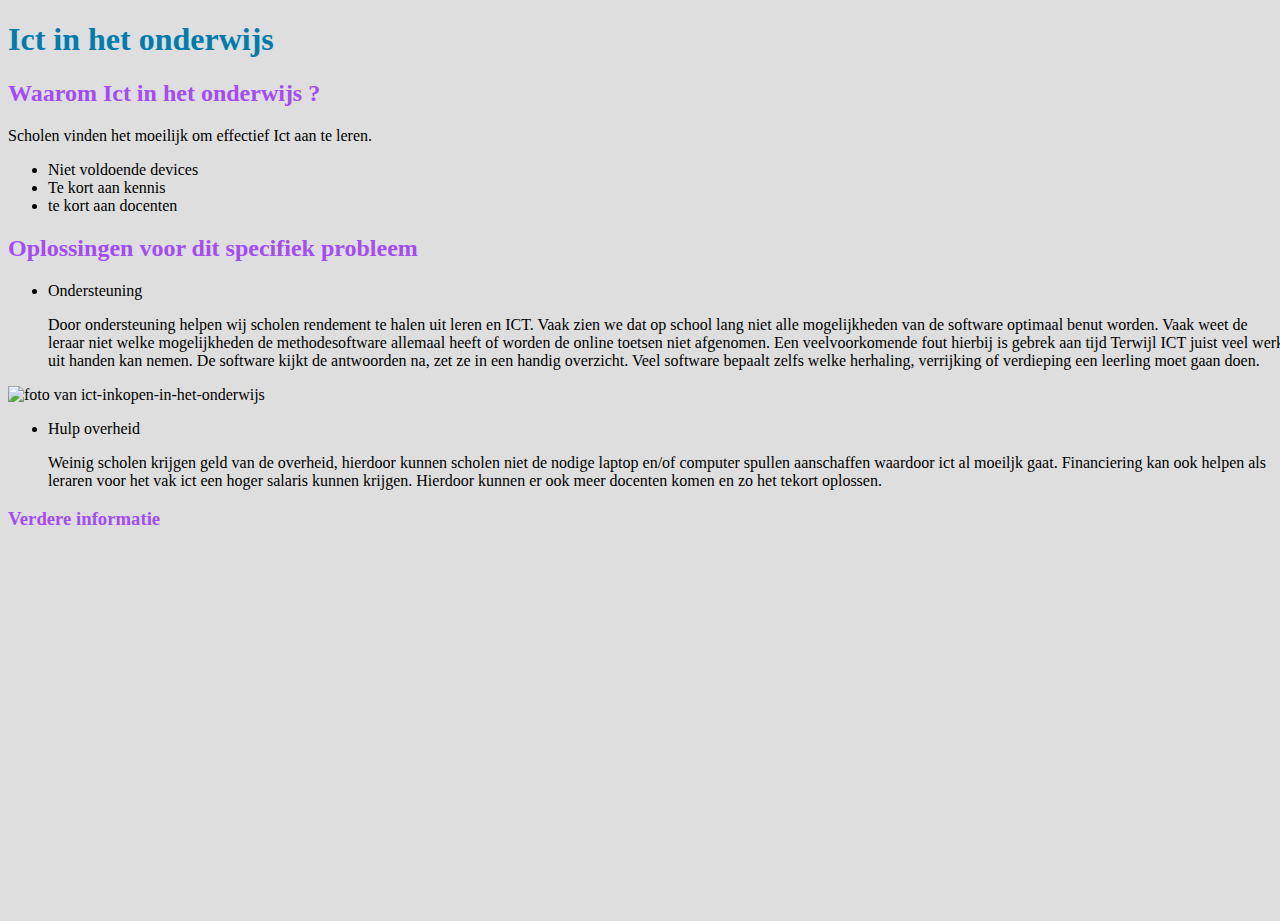
==== index.html @ 6270d378 "ik heb h3 naar color:#a34cf6  gemaakt" ====
<!DOCTYPE html>
<html>

<head>
 
  <title> Ict in het onderwijs</title>
  <link rel="stylesheet" href="style.css">

</head>

<body>

  <h1> Ict in het onderwijs</h1>

  <h2>Waarom Ict in het onderwijs ?</h2>
  <p>Scholen vinden het moeilijk om effectief Ict aan te leren.</p>
  <ul>
    <li> Niet voldoende devices</li>
    <li> Te kort aan kennis</li>
    <li>te kort aan docenten</li>
  </ul>

  <h2> Oplossingen voor dit specifiek probleem</h2>
  <ul>
    <li>Ondersteuning</li>
    <p> Door ondersteuning helpen wij scholen rendement te halen uit leren en ICT. Vaak zien we dat op school lang niet
      alle mogelijkheden van de software optimaal benut worden. Vaak weet de leraar niet welke mogelijkheden de
      methodesoftware allemaal heeft of worden de online toetsen niet afgenomen. Een veelvoorkomende fout hierbij is
      gebrek aan tijd Terwijl ICT juist veel werk uit handen kan nemen. De software kijkt de antwoorden na, zet ze in een
      handig overzicht. Veel software bepaalt zelfs welke herhaling, verrijking of verdieping een leerling moet gaan
      doen.</p>

  </ul>
<img class="image" src="https://www.kennisnet.nl/app/uploads/kennisnet/ict-infrastructuur/Afbeeldingen/ict-inkopen-in-het-onderwijs.jpg" alt="foto van ict-inkopen-in-het-onderwijs" title="aap">
<ul>
  <li> Hulp overheid</li>
<p> Weinig scholen krijgen geld van de overheid, hierdoor kunnen scholen niet de nodige laptop en/of computer spullen aanschaffen waardoor ict al moeiljk gaat. Financiering kan ook helpen als leraren voor het vak ict een hoger salaris kunnen krijgen. Hierdoor kunnen er ook meer docenten komen en zo het tekort oplossen. </p>  
</ul>
<h3>Verdere informatie</h3>






</body>
</html>
---- style.css ----
html, body {
  height: 100%;
  width: 100%;
}

.image{
  width:400px;  
}
body{
  background-color:#dedede;
}
h1{
  color:#007dad
}
h2{color:#a34cf6}
h3{color:#a34cf6}
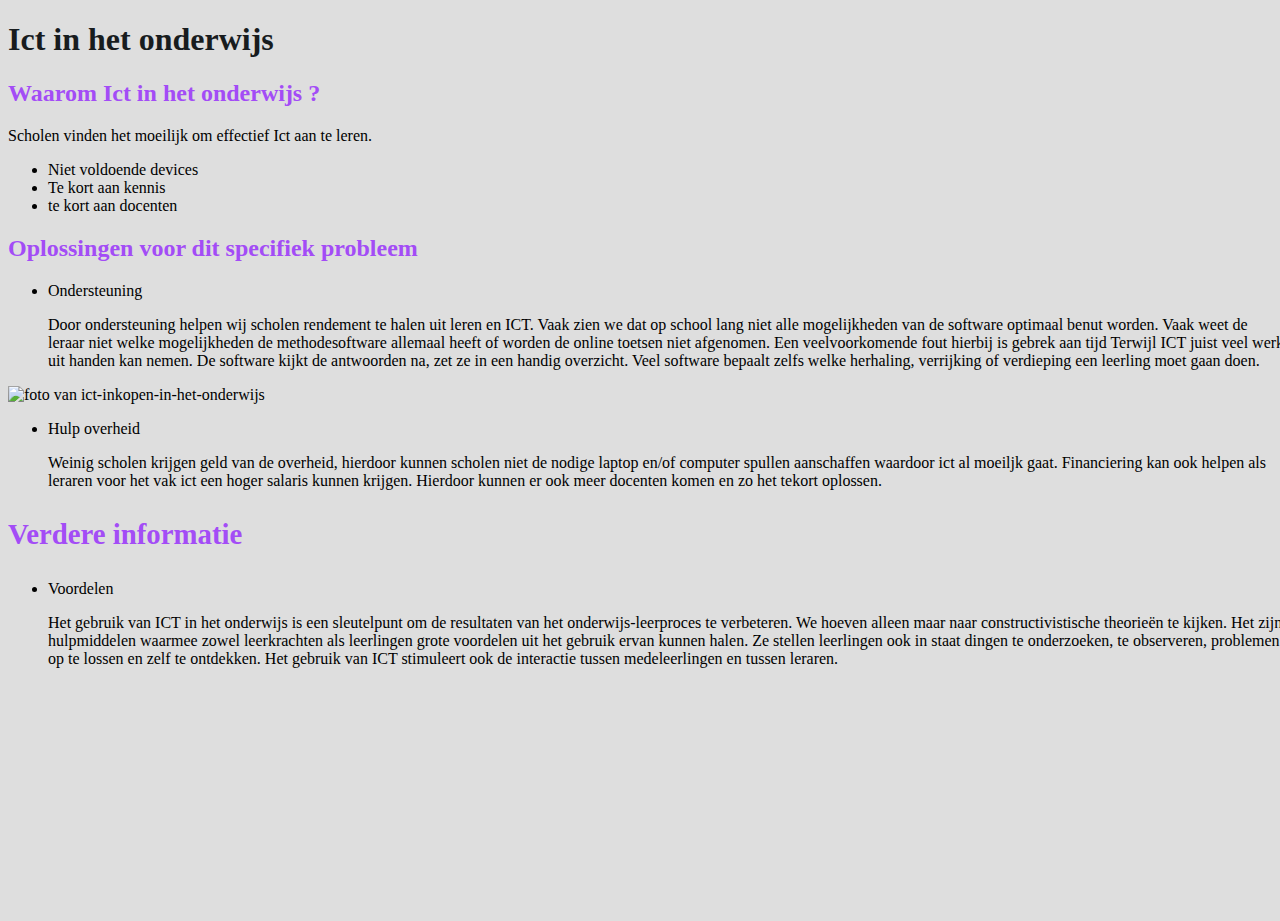
==== commit cd006b50: "h3 paragraaf gevuld met info" ====
--- a/index.html
+++ b/index.html
@@ -1,5 +1,6 @@
 <!DOCTYPE html>
 <html>
+
 
 <head>
  
@@ -37,6 +38,12 @@
 <p> Weinig scholen krijgen geld van de overheid, hierdoor kunnen scholen niet de nodige laptop en/of computer spullen aanschaffen waardoor ict al moeiljk gaat. Financiering kan ook helpen als leraren voor het vak ict een hoger salaris kunnen krijgen. Hierdoor kunnen er ook meer docenten komen en zo het tekort oplossen. </p>  
 </ul>
 <h3>Verdere informatie</h3>
+  <ul>
+    <li>Voordelen</li>
+    <p>Het gebruik van ICT in het onderwijs is een sleutelpunt om de resultaten van het onderwijs-leerproces te verbeteren. We hoeven alleen maar naar constructivistische theorieën te kijken. Het zijn hulpmiddelen waarmee zowel leerkrachten als leerlingen grote voordelen uit het gebruik ervan kunnen halen.
+
+Ze stellen leerlingen ook in staat dingen te onderzoeken, te observeren, problemen op te lossen en zelf te ontdekken. Het gebruik van ICT stimuleert ook de interactie tussen medeleerlingen en tussen leraren.</p>
+  </ul>
 
 
 
--- a/style.css
+++ b/style.css
@@ -10,7 +10,8 @@
   background-color:#dedede;
 }
 h1{
-  color:#007dad
+  color:#181c1e
 }
 h2{color:#a34cf6}
-h3{color:#a34cf6}+h3{color:#a34cf6}
+h3{font-size: 1.8em;}ul {
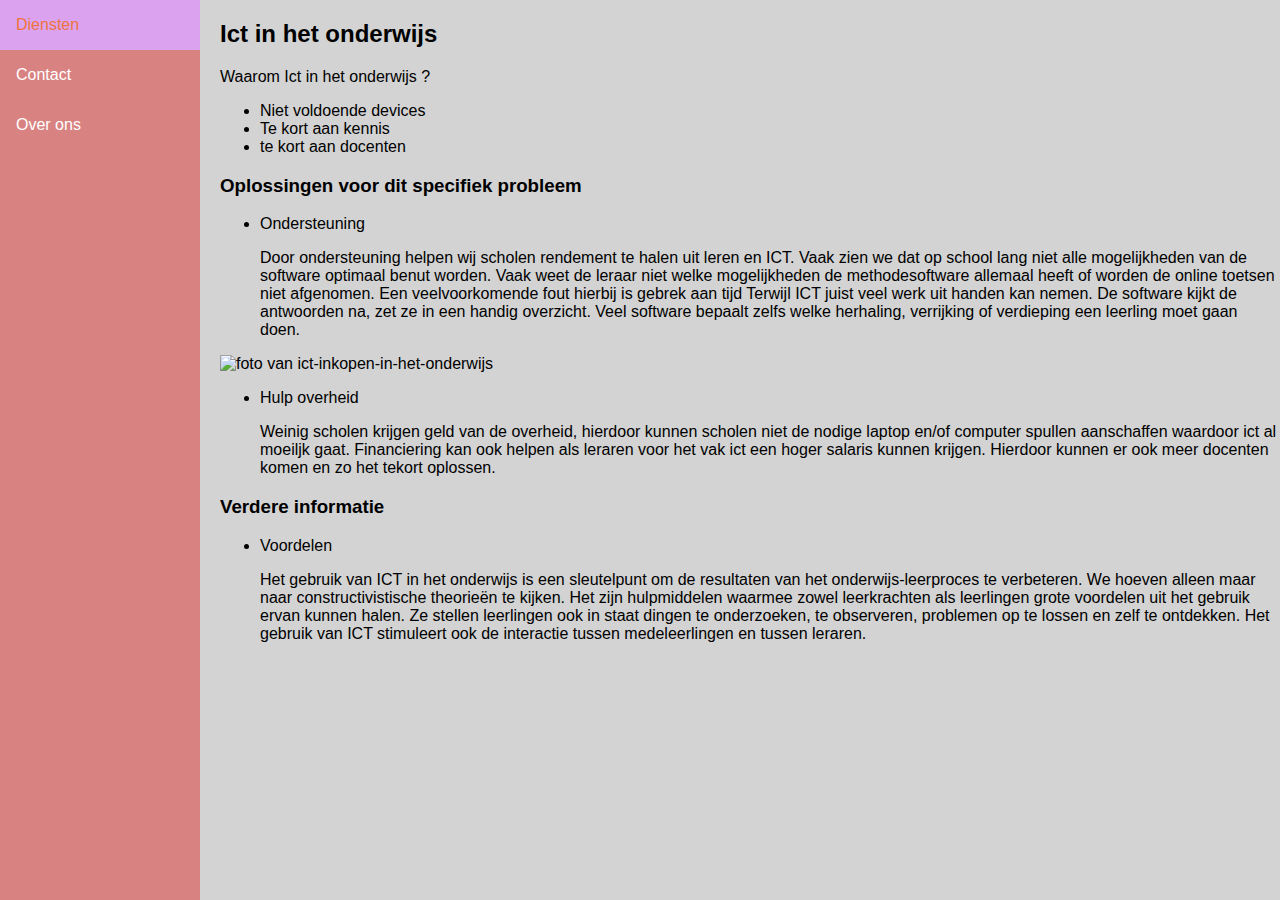
==== commit f5fe647b: "heb een nav toegevoegd" ====
--- a/index.html
+++ b/index.html
@@ -1,54 +1,82 @@
 <!DOCTYPE html>
-<html>
-
+<html lang="en">
 
 <head>
- 
   <title> Ict in het onderwijs</title>
+  <meta charset="utf-8">
+  <meta name="viewport" content="width=device-width, initial-scale=1">
   <link rel="stylesheet" href="style.css">
 
 </head>
 
 <body>
 
-  <h1> Ict in het onderwijs</h1>
+  <div class="sidenav">
+    <a href="#">Diensten</a>
+    <a href="#">Contact</a>
+    <a href="#">Over ons</a>
+  </div>
 
-  <h2>Waarom Ict in het onderwijs ?</h2>
-  <p>Scholen vinden het moeilijk om effectief Ict aan te leren.</p>
-  <ul>
-    <li> Niet voldoende devices</li>
-    <li> Te kort aan kennis</li>
-    <li>te kort aan docenten</li>
-  </ul>
+  <div class="content">
+    <h2> Ict in het onderwijs</h2>
+    <p>Waarom Ict in het onderwijs ?</p>
+    <ul>
+      <li> Niet voldoende devices</li>
+      <li> Te kort aan kennis</li>
+      <li>te kort aan docenten</li>
+    </ul>
+    <h3> Oplossingen voor dit specifiek probleem</h3>
+    <ul>
+      <li>Ondersteuning</li>
+      <p> Door ondersteuning helpen wij scholen rendement te halen uit leren en ICT. Vaak zien we dat op school lang
+        niet
+        alle mogelijkheden van de software optimaal benut worden. Vaak weet de leraar niet welke mogelijkheden de
+        methodesoftware allemaal heeft of worden de online toetsen niet afgenomen. Een veelvoorkomende fout hierbij is
+        gebrek aan tijd Terwijl ICT juist veel werk uit handen kan nemen. De software kijkt de antwoorden na, zet ze in
+        een
+        handig overzicht. Veel software bepaalt zelfs welke herhaling, verrijking of verdieping een leerling moet gaan
+        doen.</p>
 
-  <h2> Oplossingen voor dit specifiek probleem</h2>
-  <ul>
-    <li>Ondersteuning</li>
-    <p> Door ondersteuning helpen wij scholen rendement te halen uit leren en ICT. Vaak zien we dat op school lang niet
-      alle mogelijkheden van de software optimaal benut worden. Vaak weet de leraar niet welke mogelijkheden de
-      methodesoftware allemaal heeft of worden de online toetsen niet afgenomen. Een veelvoorkomende fout hierbij is
-      gebrek aan tijd Terwijl ICT juist veel werk uit handen kan nemen. De software kijkt de antwoorden na, zet ze in een
-      handig overzicht. Veel software bepaalt zelfs welke herhaling, verrijking of verdieping een leerling moet gaan
-      doen.</p>
+    </ul>
+    <img class="image"
+      src="https://www.kennisnet.nl/app/uploads/kennisnet/ict-infrastructuur/Afbeeldingen/ict-inkopen-in-het-onderwijs.jpg"
+      alt="foto van ict-inkopen-in-het-onderwijs" title="aap">
+    <ul>
+      <li> Hulp overheid</li>
+      <p> Weinig scholen krijgen geld van de overheid, hierdoor kunnen scholen niet de nodige laptop en/of computer
+        spullen aanschaffen waardoor ict al moeiljk gaat. Financiering kan ook helpen als leraren voor het vak ict een
+        hoger salaris kunnen krijgen. Hierdoor kunnen er ook meer docenten komen en zo het tekort oplossen. </p>
+    </ul>
+    <h3>Verdere informatie</h3>
+    <ul>
+      <li>Voordelen</li>
+      <p>Het gebruik van ICT in het onderwijs is een sleutelpunt om de resultaten van het onderwijs-leerproces te
+        verbeteren. We hoeven alleen maar naar constructivistische theorieën te kijken. Het zijn hulpmiddelen waarmee
+        zowel leerkrachten als leerlingen grote voordelen uit het gebruik ervan kunnen halen.
 
-  </ul>
-<img class="image" src="https://www.kennisnet.nl/app/uploads/kennisnet/ict-infrastructuur/Afbeeldingen/ict-inkopen-in-het-onderwijs.jpg" alt="foto van ict-inkopen-in-het-onderwijs" title="aap">
-<ul>
-  <li> Hulp overheid</li>
-<p> Weinig scholen krijgen geld van de overheid, hierdoor kunnen scholen niet de nodige laptop en/of computer spullen aanschaffen waardoor ict al moeiljk gaat. Financiering kan ook helpen als leraren voor het vak ict een hoger salaris kunnen krijgen. Hierdoor kunnen er ook meer docenten komen en zo het tekort oplossen. </p>  
-</ul>
-<h3>Verdere informatie</h3>
-  <ul>
-    <li>Voordelen</li>
-    <p>Het gebruik van ICT in het onderwijs is een sleutelpunt om de resultaten van het onderwijs-leerproces te verbeteren. We hoeven alleen maar naar constructivistische theorieën te kijken. Het zijn hulpmiddelen waarmee zowel leerkrachten als leerlingen grote voordelen uit het gebruik ervan kunnen halen.
-
-Ze stellen leerlingen ook in staat dingen te onderzoeken, te observeren, problemen op te lossen en zelf te ontdekken. Het gebruik van ICT stimuleert ook de interactie tussen medeleerlingen en tussen leraren.</p>
-  </ul>
+        Ze stellen leerlingen ook in staat dingen te onderzoeken, te observeren, problemen op te lossen en zelf te
+        ontdekken. Het gebruik van ICT stimuleert ook de interactie tussen medeleerlingen en tussen leraren.</p>
+    </ul>
 
 
 
 
 
 
+
+
+
+
+
+
+
+
+
+
+
+  </div>
+
+
 </body>
+
 </html>--- a/style.css
+++ b/style.css
@@ -1,17 +1,46 @@
-html, body {
+* {
+  box-sizing: border-box;
+}
+
+body {
+  margin: 0;
+  font-family: Arial, Helvetica, sans-serif;
+}
+
+/* Style the side navigation */
+.sidenav {
   height: 100%;
-  width: 100%;
+  width: 200px;
+  position: fixed;
+  z-index: 1;
+  top: 0;
+  left: 0;
+  background-color: #d98282;
+  overflow-x: hidden;
+}
+
+
+/* Side navigation links */
+.sidenav a {
+  color: white;
+  padding: 16px;
+  text-decoration: none;
+  display: block;
+}
+
+/* Change color on hover */
+.sidenav a:hover {
+  background-color: #dba3ef;
+  color: #ee733f;
+}
+
+/* Style the content */
+.content {
+  margin-left: 200px;
+  padding-left: 20px;
 }
 
 .image{
-  width:400px;  
+  width:350px;
 }
-body{
-  background-color:#dedede;
-}
-h1{
-  color:#181c1e
-}
-h2{color:#a34cf6}
-h3{color:#a34cf6}
-h3{font-size: 1.8em;}ul {
+Body{background: lightgrey;}
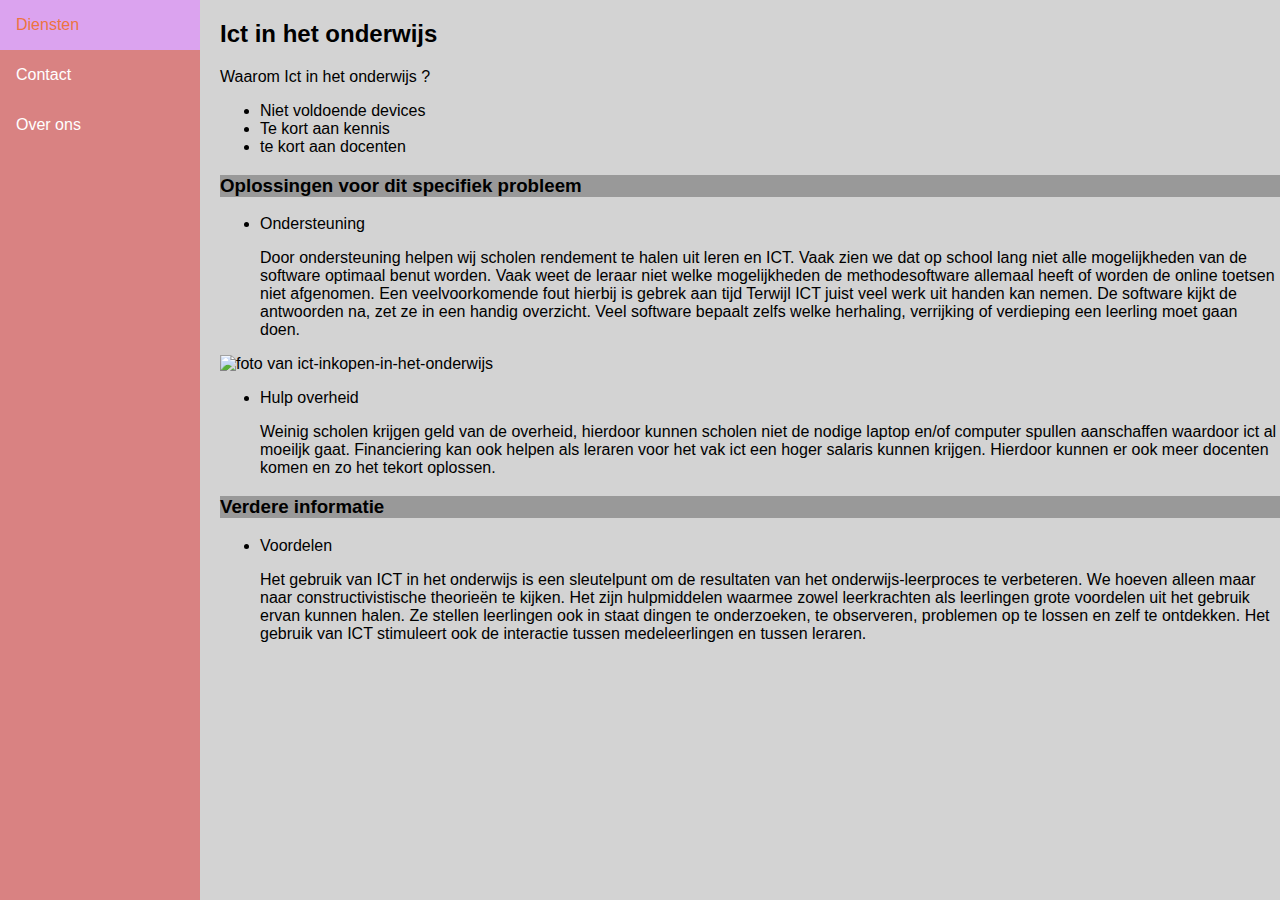
==== commit 4496825e: "heb pagina "Contact" en "over ons" toegevoegd" ====
--- a/index.html
+++ b/index.html
@@ -13,8 +13,8 @@
 
   <div class="sidenav">
     <a href="#">Diensten</a>
-    <a href="#">Contact</a>
-    <a href="#">Over ons</a>
+    <a href="/Contact.html">Contact</a>
+    <a href="/over-ons.html">Over ons</a>
   </div>
 
   <div class="content">
--- a/style.css
+++ b/style.css
@@ -44,3 +44,4 @@
   width:350px;
 }
 Body{background: lightgrey;}
+h3{background-color: #999999;}
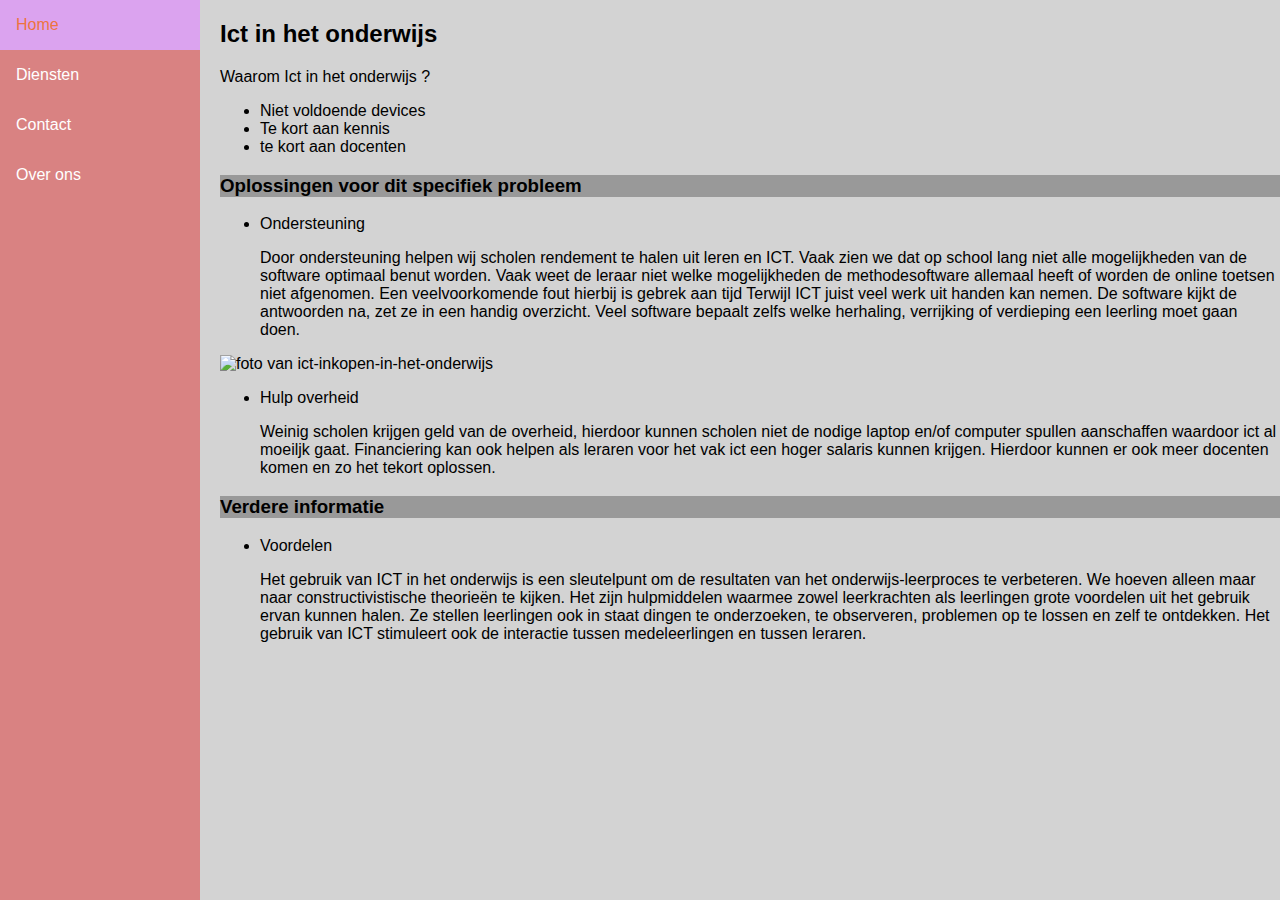
==== commit 6b94f66d: "video" ====
--- a/index.html
+++ b/index.html
@@ -6,75 +6,80 @@
   <meta charset="utf-8">
   <meta name="viewport" content="width=device-width, initial-scale=1">
   <link rel="stylesheet" href="style.css">
+  <link rel="icon" href="favicon.png"  type="image/icon type"> 
+  
 
 </head>
 
 <body>
+   <div class="page">
 
-  <div class="sidenav">
-    <a href="#">Diensten</a>
-    <a href="/Contact.html">Contact</a>
-    <a href="/over-ons.html">Over ons</a>
-  </div>
-
-  <div class="content">
-    <h2> Ict in het onderwijs</h2>
-    <p>Waarom Ict in het onderwijs ?</p>
-    <ul>
-      <li> Niet voldoende devices</li>
-      <li> Te kort aan kennis</li>
-      <li>te kort aan docenten</li>
-    </ul>
-    <h3> Oplossingen voor dit specifiek probleem</h3>
-    <ul>
-      <li>Ondersteuning</li>
-      <p> Door ondersteuning helpen wij scholen rendement te halen uit leren en ICT. Vaak zien we dat op school lang
-        niet
-        alle mogelijkheden van de software optimaal benut worden. Vaak weet de leraar niet welke mogelijkheden de
-        methodesoftware allemaal heeft of worden de online toetsen niet afgenomen. Een veelvoorkomende fout hierbij is
-        gebrek aan tijd Terwijl ICT juist veel werk uit handen kan nemen. De software kijkt de antwoorden na, zet ze in
-        een
-        handig overzicht. Veel software bepaalt zelfs welke herhaling, verrijking of verdieping een leerling moet gaan
-        doen.</p>
-
-    </ul>
-    <img class="image"
-      src="https://www.kennisnet.nl/app/uploads/kennisnet/ict-infrastructuur/Afbeeldingen/ict-inkopen-in-het-onderwijs.jpg"
-      alt="foto van ict-inkopen-in-het-onderwijs" title="aap">
-    <ul>
-      <li> Hulp overheid</li>
-      <p> Weinig scholen krijgen geld van de overheid, hierdoor kunnen scholen niet de nodige laptop en/of computer
-        spullen aanschaffen waardoor ict al moeiljk gaat. Financiering kan ook helpen als leraren voor het vak ict een
-        hoger salaris kunnen krijgen. Hierdoor kunnen er ook meer docenten komen en zo het tekort oplossen. </p>
-    </ul>
-    <h3>Verdere informatie</h3>
-    <ul>
-      <li>Voordelen</li>
-      <p>Het gebruik van ICT in het onderwijs is een sleutelpunt om de resultaten van het onderwijs-leerproces te
-        verbeteren. We hoeven alleen maar naar constructivistische theorieën te kijken. Het zijn hulpmiddelen waarmee
-        zowel leerkrachten als leerlingen grote voordelen uit het gebruik ervan kunnen halen.
-
-        Ze stellen leerlingen ook in staat dingen te onderzoeken, te observeren, problemen op te lossen en zelf te
-        ontdekken. Het gebruik van ICT stimuleert ook de interactie tussen medeleerlingen en tussen leraren.</p>
-    </ul>
-
-
-
-
-
-
-
-
-
-
-
-
-
-
-
-
-
-  </div>
+    <div class="sidenav">
+      <a href="#">Home</a>
+      <a href="/Diensten.html">Diensten</a>
+      <a href="/Contact.html">Contact</a>
+      <a href="/over-ons.html">Over ons</a>
+    </div>
+  
+    <div class="content">
+      <h2> Ict in het onderwijs</h2>
+      <p>Waarom Ict in het onderwijs ?</p>
+      <ul>
+        <li> Niet voldoende devices</li>
+        <li> Te kort aan kennis</li>
+        <li>te kort aan docenten</li>
+      </ul>
+      <h3> Oplossingen voor dit specifiek probleem</h3>
+      <ul>
+        <li>Ondersteuning</li>
+        <p> Door ondersteuning helpen wij scholen rendement te halen uit leren en ICT. Vaak zien we dat op school lang
+          niet
+          alle mogelijkheden van de software optimaal benut worden. Vaak weet de leraar niet welke mogelijkheden de
+          methodesoftware allemaal heeft of worden de online toetsen niet afgenomen. Een veelvoorkomende fout hierbij is
+          gebrek aan tijd Terwijl ICT juist veel werk uit handen kan nemen. De software kijkt de antwoorden na, zet ze in
+          een
+          handig overzicht. Veel software bepaalt zelfs welke herhaling, verrijking of verdieping een leerling moet gaan
+          doen.</p>
+  
+      </ul>
+      <img class="image"
+        src="https://www.kennisnet.nl/app/uploads/kennisnet/ict-infrastructuur/Afbeeldingen/ict-inkopen-in-het-onderwijs.jpg"
+        alt="foto van ict-inkopen-in-het-onderwijs" title="aap">
+      <ul>
+        <li> Hulp overheid</li>
+        <p> Weinig scholen krijgen geld van de overheid, hierdoor kunnen scholen niet de nodige laptop en/of computer
+          spullen aanschaffen waardoor ict al moeiljk gaat. Financiering kan ook helpen als leraren voor het vak ict een
+          hoger salaris kunnen krijgen. Hierdoor kunnen er ook meer docenten komen en zo het tekort oplossen. </p>
+      </ul>
+      <h3>Verdere informatie</h3>
+      <ul>
+        <li>Voordelen</li>
+        <p>Het gebruik van ICT in het onderwijs is een sleutelpunt om de resultaten van het onderwijs-leerproces te
+          verbeteren. We hoeven alleen maar naar constructivistische theorieën te kijken. Het zijn hulpmiddelen waarmee
+          zowel leerkrachten als leerlingen grote voordelen uit het gebruik ervan kunnen halen.
+  
+          Ze stellen leerlingen ook in staat dingen te onderzoeken, te observeren, problemen op te lossen en zelf te
+          ontdekken. Het gebruik van ICT stimuleert ook de interactie tussen medeleerlingen en tussen leraren.</p>
+      </ul>
+  
+  
+  
+  
+  
+  
+  
+  
+  
+  
+  
+  
+  
+  
+  
+  
+  
+    </div>
+   </div>
 
 
 </body>
--- a/style.css
+++ b/style.css
@@ -45,3 +45,7 @@
 }
 Body{background: lightgrey;}
 h3{background-color: #999999;}
+
+.page{
+  display:flex;
+}
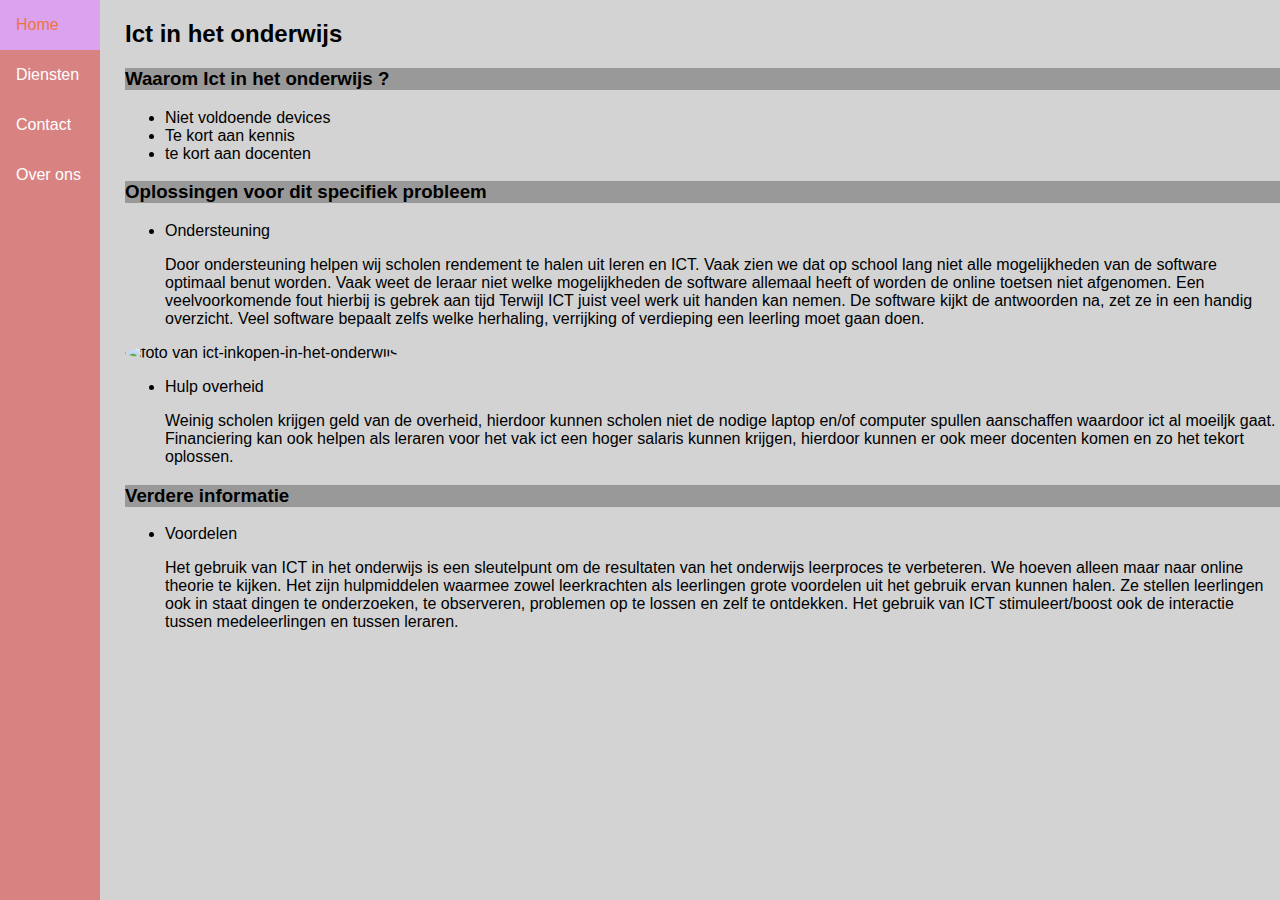
==== commit 164f0de3: "favicon" ====
--- a/index.html
+++ b/index.html
@@ -6,13 +6,13 @@
   <meta charset="utf-8">
   <meta name="viewport" content="width=device-width, initial-scale=1">
   <link rel="stylesheet" href="style.css">
-  <link rel="icon" href="favicon.png"  type="image/icon type"> 
-  
+  <link rel="icon" href="favicon.png" type="image/icon type">
+
 
 </head>
 
 <body>
-   <div class="page">
+  <div class="page">
 
     <div class="sidenav">
       <a href="#">Home</a>
@@ -20,10 +20,12 @@
       <a href="/Contact.html">Contact</a>
       <a href="/over-ons.html">Over ons</a>
     </div>
-  
+
     <div class="content">
       <h2> Ict in het onderwijs</h2>
-      <p>Waarom Ict in het onderwijs ?</p>
+      <h3>
+        <p>Waarom Ict in het onderwijs ?</p>
+      </h3>
       <ul>
         <li> Niet voldoende devices</li>
         <li> Te kort aan kennis</li>
@@ -35,51 +37,52 @@
         <p> Door ondersteuning helpen wij scholen rendement te halen uit leren en ICT. Vaak zien we dat op school lang
           niet
           alle mogelijkheden van de software optimaal benut worden. Vaak weet de leraar niet welke mogelijkheden de
-          methodesoftware allemaal heeft of worden de online toetsen niet afgenomen. Een veelvoorkomende fout hierbij is
-          gebrek aan tijd Terwijl ICT juist veel werk uit handen kan nemen. De software kijkt de antwoorden na, zet ze in
+          software allemaal heeft of worden de online toetsen niet afgenomen. Een veelvoorkomende fout hierbij is
+          gebrek aan tijd Terwijl ICT juist veel werk uit handen kan nemen. De software kijkt de antwoorden na, zet ze
+          in
           een
           handig overzicht. Veel software bepaalt zelfs welke herhaling, verrijking of verdieping een leerling moet gaan
           doen.</p>
-  
+
       </ul>
       <img class="image"
         src="https://www.kennisnet.nl/app/uploads/kennisnet/ict-infrastructuur/Afbeeldingen/ict-inkopen-in-het-onderwijs.jpg"
-        alt="foto van ict-inkopen-in-het-onderwijs" title="aap">
+        alt="foto van ict-inkopen-in-het-onderwijs" title="Imagic ;))">
       <ul>
         <li> Hulp overheid</li>
         <p> Weinig scholen krijgen geld van de overheid, hierdoor kunnen scholen niet de nodige laptop en/of computer
           spullen aanschaffen waardoor ict al moeiljk gaat. Financiering kan ook helpen als leraren voor het vak ict een
-          hoger salaris kunnen krijgen. Hierdoor kunnen er ook meer docenten komen en zo het tekort oplossen. </p>
+          hoger salaris kunnen krijgen, hierdoor kunnen er ook meer docenten komen en zo het tekort oplossen. </p>
       </ul>
       <h3>Verdere informatie</h3>
       <ul>
         <li>Voordelen</li>
-        <p>Het gebruik van ICT in het onderwijs is een sleutelpunt om de resultaten van het onderwijs-leerproces te
-          verbeteren. We hoeven alleen maar naar constructivistische theorieën te kijken. Het zijn hulpmiddelen waarmee
+        <p>Het gebruik van ICT in het onderwijs is een sleutelpunt om de resultaten van het onderwijs leerproces te
+          verbeteren. We hoeven alleen maar naar online theorie te kijken. Het zijn hulpmiddelen waarmee
           zowel leerkrachten als leerlingen grote voordelen uit het gebruik ervan kunnen halen.
-  
+
           Ze stellen leerlingen ook in staat dingen te onderzoeken, te observeren, problemen op te lossen en zelf te
-          ontdekken. Het gebruik van ICT stimuleert ook de interactie tussen medeleerlingen en tussen leraren.</p>
+          ontdekken. Het gebruik van ICT stimuleert/boost ook de interactie tussen medeleerlingen en tussen leraren.</p>
       </ul>
-  
-  
-  
-  
-  
-  
-  
-  
-  
-  
-  
-  
-  
-  
-  
-  
-  
+
+
+
+
+
+
+
+
+
+
+
+
+
+
+
+
+
     </div>
-   </div>
+  </div>
 
 
 </body>
--- a/style.css
+++ b/style.css
@@ -10,7 +10,7 @@
 /* Style the side navigation */
 .sidenav {
   height: 100%;
-  width: 200px;
+  width: 100px;
   position: fixed;
   z-index: 1;
   top: 0;
@@ -36,16 +36,19 @@
 
 /* Style the content */
 .content {
-  margin-left: 200px;
+  margin-left: 105px;
   padding-left: 20px;
 }
 
 .image{
   width:350px;
+ border-radius: 50%;
+ max-width: 60%;
+  height: auto;
 }
 Body{background: lightgrey;}
 h3{background-color: #999999;}
 
 .page{
   display:flex;
-}
+  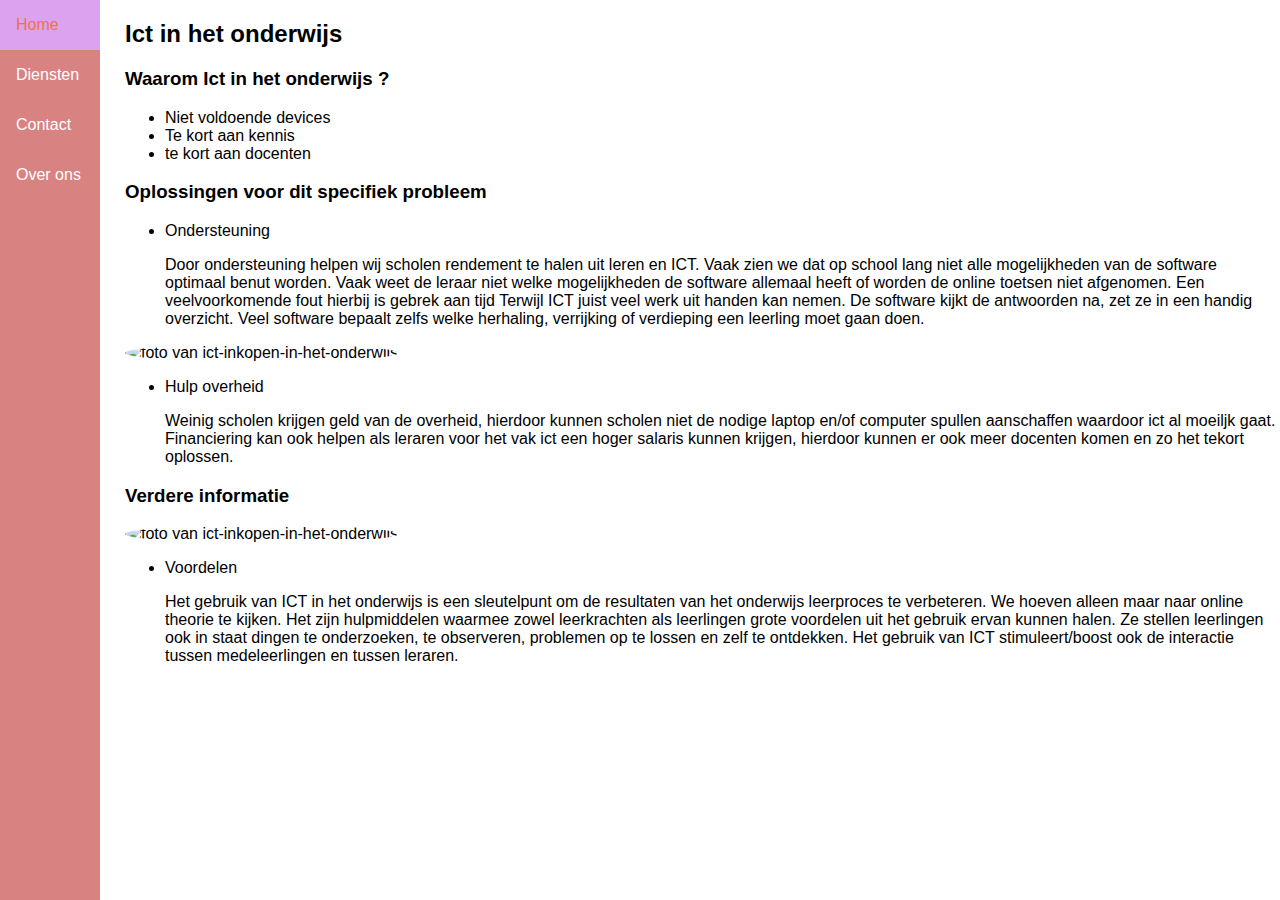
==== commit 22f9b584: "foto 2 toegevoegd en met css opgemaakt" ====
--- a/index.html
+++ b/index.html
@@ -55,6 +55,9 @@
           hoger salaris kunnen krijgen, hierdoor kunnen er ook meer docenten komen en zo het tekort oplossen. </p>
       </ul>
       <h3>Verdere informatie</h3>
+      <img class="image"
+        src="https://expertisecentrumnederlands.nl/uploads/default/l/e/leraar-met-basisschoolkinderen-en-computers-in-de-klas.jpg"
+        alt="foto van ict-inkopen-in-het-onderwijs" title="Imagic ;))">
       <ul>
         <li>Voordelen</li>
         <p>Het gebruik van ICT in het onderwijs is een sleutelpunt om de resultaten van het onderwijs leerproces te
--- a/style.css
+++ b/style.css
@@ -39,15 +39,11 @@
   margin-left: 105px;
   padding-left: 20px;
 }
-
 .image{
   width:350px;
  border-radius: 50%;
  max-width: 60%;
-  height: auto;
-}
-Body{background: lightgrey;}
-h3{background-color: #999999;}
+ height: auto}
 
 .page{
   display:flex;
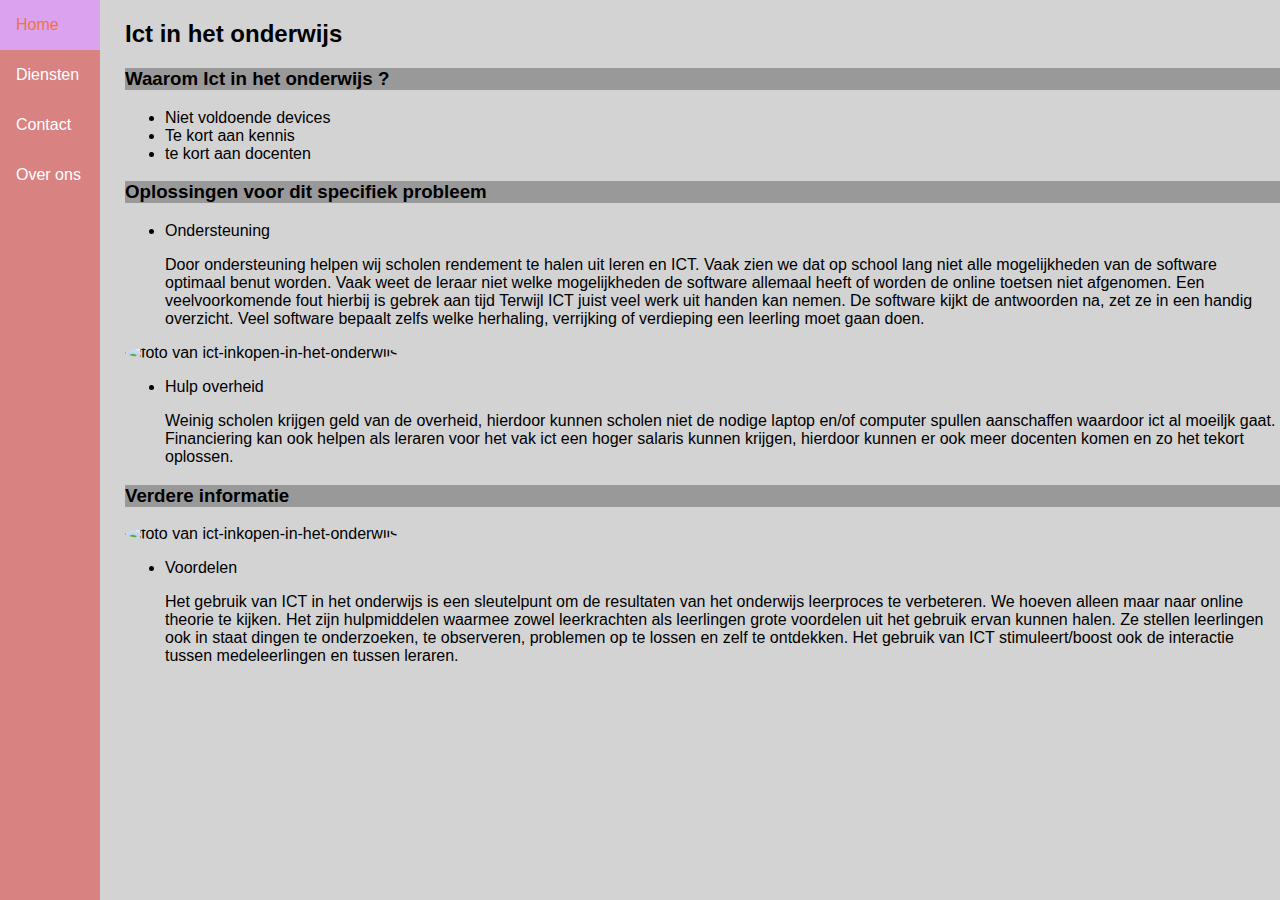
==== commit dec4e8f6: "foto 2 toegevoegd en met css opgemaakt*2" ====
--- a/index.html
+++ b/index.html
@@ -54,8 +54,9 @@
           spullen aanschaffen waardoor ict al moeiljk gaat. Financiering kan ook helpen als leraren voor het vak ict een
           hoger salaris kunnen krijgen, hierdoor kunnen er ook meer docenten komen en zo het tekort oplossen. </p>
       </ul>
+      
       <h3>Verdere informatie</h3>
-      <img class="image"
+       <img class="image"
         src="https://expertisecentrumnederlands.nl/uploads/default/l/e/leraar-met-basisschoolkinderen-en-computers-in-de-klas.jpg"
         alt="foto van ict-inkopen-in-het-onderwijs" title="Imagic ;))">
       <ul>
--- a/style.css
+++ b/style.css
@@ -39,11 +39,15 @@
   margin-left: 105px;
   padding-left: 20px;
 }
+
 .image{
   width:350px;
  border-radius: 50%;
  max-width: 60%;
- height: auto}
+  height: auto;
+}
+Body{background: lightgrey;}
+h3{background-color: #999999;}
 
 .page{
   display:flex;
